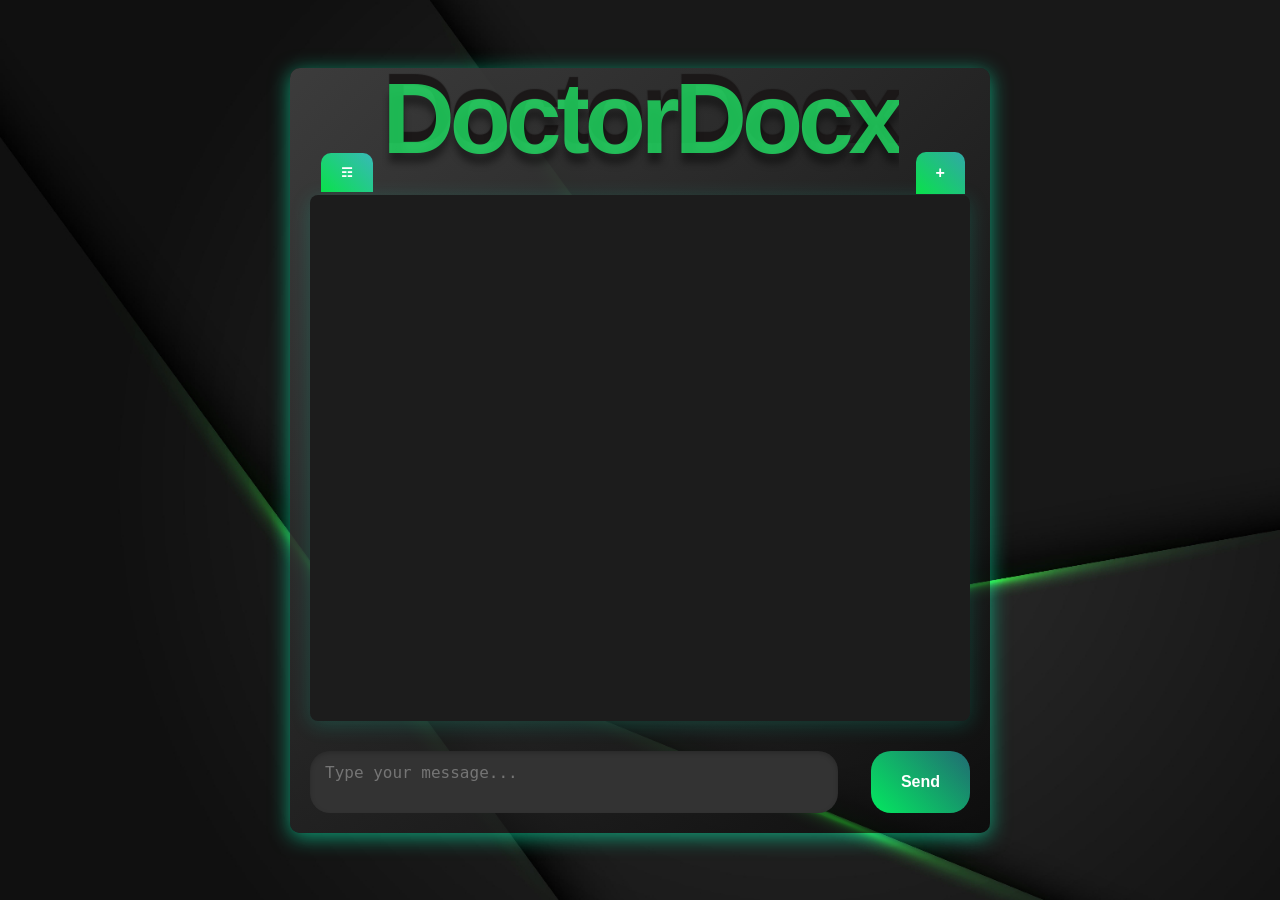
==== templates/index.html @ dd08c889 "first commit" ====
<!DOCTYPE html>
<html lang="en">
<head>
    <meta charset="UTF-8">
    <meta name="viewport" content="width=device-width, initial-scale=1.0">
    <title>DoctorDocx</title>
    <link rel="stylesheet" href="../static/style.css">
</head>
<body>
    <!-- Buttons for Sidebar and Loading Old Chats -->
    

    <div class="chat-container">
        
       <div class="semi-cont">
        <div class="left-buttons-container">
            <button id="old-chats-btn" onclick="openSidebar()">&#9782;</button>
            
        </div>
        <h1>DoctorDocx</h1>
        <div class="right-buttons-container">
            
            <button id="new-chat-btn" onclick="createNewChat()">+</button>
        </div>
       </div>
        <!-- Chat history display area -->
        <div id="chat-history" class="chat-history"></div>

        <!-- Form to submit new messages -->
        <form id="chat-form" class="chat-form">
            <textarea id="user-input" placeholder="Type your message..." rows="2" required></textarea>
            <button type="submit">Send</button>
        </form>
    </div>

    <!-- Sidebar for old chats -->
    <div id="sidebar">
        <a href="javascript:void(0)" class="close-btn" onclick="closeSidebar()">×</a>
        <h2 style="color: #fff; padding-left: 30px;">Chat History</h2>
        <div id="old-chats-list"></div>
    </div>

    <script src="../static/fucn.js"></script>
</body>
</html>
---- static/style.css ----
/* Global styles */
* {
    margin: 0;
    padding: 0;
    box-sizing: border-box;
}

body {
    font-family: 'Segoe UI', Tahoma, Geneva, Verdana, sans-serif;
    background-color: #1a1a1a;
    color: #e4e4e4;
    height: 100vh;
    display: flex;
    justify-content: center;
    align-items: center;
    overflow: hidden;
    background-image: url("photo5.jpg");
    background-repeat: no-repeat;
    background-size: cover;

}

.chat-container {
    width: 700px; /* Wider chat screen */
    max-width: 90%;
    height: 85vh;
    background-image: linear-gradient(135deg,  rgb(60, 60, 60),rgba(0, 0, 0, 0.556));
    border-radius: 10px;
    display: flex;
    flex-direction: column;
    padding: 20px;
    box-shadow: 0 4px 20px rgba(9, 225, 164, 0.662);
}

@import url('https://fonts.googleapis.com/css2?family=Wendy+One&display=swap');



h1 {
  font-size:100px;
  white-space: nowrap;
  overflow: hidden;
  line-height: 220px;
  color: #23ee6ac1;
  text-shadow: 0 10px 7px rgba(0,0,0,0.4),0 -10px 1px #1b1818;
  letter-spacing: -5px;
    margin-left: 35px;
   
}

h1:hover {
  animation: glitch .3s linear infinite;
  cursor: pointer;
}

@keyframes glitch {
  0% {
    transform: translate(0);
  }
  20% {
    transform: translate(-2px, 2px);
  }
  40% {
    transform: translate(-2px, -2px);
  }
  60% {
    transform: translate(2px, 2px);
  }
  80% {
    transform: translate(2px, -2px);
  }
  100% {
    transform: translate(0);
  }
}

.chat-history {
    flex-grow: 1;
    overflow-y: auto;
    padding: 10px;
    margin-top: -5%;
    margin-bottom: 15px;
    background-color: #1c1c1c;
    border-radius: 8px;
    box-shadow: 0 4px 20px rgba(9, 225, 182, 0.2);
    /* Add this to make messages stack vertically */
    display: flex;
    flex-direction: column;
}

.message {
    margin: 10px 0;
    padding: 12px 16px;
    border-radius: 15px;
    word-wrap: break-word;
    max-width: 80%; 
    display: block; 
    position: relative;
    box-shadow: 0 2px 5px rgba(0, 0, 0, 0.2); 
}
/* User messages (blue) */
.user {
    background: linear-gradient(45deg,  rgb(3, 233, 95),rgba(55, 230, 250, 0.719));
    color: white;
    align-self: flex-end;
    text-align: left;
    margin-left: auto;
    margin-right: 0;
    padding: 12px 16px;
    border-radius: 15px 15px 0 15px; /* Rounded corners with a unique style */
    box-shadow: 0 2px 8px rgba(26, 232, 122, 0.5); /* Add a glowing effect */
    word-wrap: break-word;
}

/* Bot messages (gray) */
.bot {
    background-color: #434343;
    color: white;
    align-self: flex-start;
    text-align: left;
    margin-left: 0;
    margin-right: auto;
    padding: 12px 16px;
    border-radius: 15px 15px 15px 0; /* Rounded corners with a unique style */
    box-shadow: 0 2px 5px rgba(0, 0, 0, 0.2); /* Add a shadow for depth */
    word-wrap: break-word;
}

/* Adjustments for small messages */
.message {
    min-width: 80px; /* Ensure even very short messages have some width */
    padding: 12px 16px;
}

.chat-form textarea {
    width: 80%;
    padding: 12px 15px;
    border-radius: 20px;
    border: none;
    background-color: #333;
    color: #fff;
    font-size: 16px;
    resize: none; /* Disable resizing */
    outline: none; /* Remove focus outline */
    box-shadow: inset 0 2px 5px rgba(0, 0, 0, 0.2);
    transition: box-shadow 0.3s ease, background-color 0.3s ease;
}

.chat-form textarea:focus {
    box-shadow: 0 0 8px rgba(12, 239, 103, 0.805);
    background-color: #444;
}


.message code {
    background-color: #333;
    padding: 8px;
    border-radius: 5px;
    color: #e4e4e4;
}

.chat-form {
    display: flex;
    justify-content: space-between;
    margin-top: 15px;
}

.chat-form input[type="text"] {
    width: 80%;
    padding: 12px;
    border-radius: 20px;
    border: none;
    background-color: #333;
    color: #fff;
    font-size: 16px;
}
.chat-form button {
    width: 15%;
    padding: 12px;
    border-radius: 20px;
    font-size: 16px;
    font-weight: 700;
    color: white;
    border: none;
    cursor: pointer;
    position: relative;
    overflow: hidden;
    background: linear-gradient(45deg,  rgb(3, 233, 95),rgba(55, 230, 250, 0.419));
    z-index: 1;
    transition: color 0.3s ease; /* Smooth color transition for text */
}

.chat-form button::after {
    content: "";
    position: absolute;
    top: 0;
    left: 0;
    right: 0;
    bottom: 0;
    background-image: linear-gradient(-225deg,  rgba(55, 230, 250, 0.425),);
    z-index: -1; /* Ensures it stays behind the button content */
    opacity: 0;
    transition: opacity 1s ease-in-out
}

.chat-form button:hover::after {
    opacity: 1;
}


/* Code block formatting */
pre {
    background-color: #333;
    padding: 12px;
    border-radius: 8px;
    font-size: 14px;
    word-wrap: break-word;
}

code {
    color: #f1f1f1;
}

/* Scroll bar */
.chat-history::-webkit-scrollbar {
    width: 8px;
}

.chat-history::-webkit-scrollbar-thumb {
    background-color: #555;
    border-radius: 10px;
    box-shadow: 0 4px 20px rgba(178, 9, 225, 0.662); 
    
}

.chat-history::-webkit-scrollbar-track {
    background-color: #222;
    box-shadow: 0 4px 20px rgba(178, 9, 225, 0.662);
}

/* Sidebar for loading old chats */
#sidebar {
    height: 100%;
    width: 0;
    position: fixed;
    top: 0;
    left: 0;
    background-color: #333;
    overflow-x: hidden;
    transition: 0.5s;
    padding-top: 60px;
    z-index: 1;
}

#sidebar a {
    padding: 8px 8px 8px 32px;
    text-decoration: none;
    font-size: 20px;
    color: #818181;
    display: block;
    transition: 0.3s;
}

#sidebar a:hover {
    color: #f1f1f1;
}

#sidebar .close-btn {
    position: absolute;
    top: 0;
    right: 25px;
    font-size: 36px;
    margin-left: 50px;
}


#load-chats-btn {
    width: 15%;
    padding: 12px;
    border-radius: 20px;
    color: white;
    border: none;
    cursor: pointer;
    position: relative;
    overflow: hidden;
    background: linear-gradient(45deg,  rgb(105, 1, 129),rgba(55, 230, 250, 0.419));
    z-index: 1;
    transition: color 0.3s ease; /* Smooth color transition for text */
}

#load-chats-btn::after {
    content: "";
    position: absolute;
    top: 0;
    left: 0;
    right: 0;
    bottom: 0;
    background-image: linear-gradient(-225deg,  rgba(55, 230, 250, 0.425),rgb(105, 1, 129));
    z-index: -1; /* Ensures it stays behind the button content */
    opacity: 0;
    transition: opacity 1s ease-in-out;
}

#load-chats-btn:hover::after {
    opacity: 1;
}


/* Position the right-buttons-container on the rightmost side of the page */
.right-buttons-container {
    
    position:relative;
    /* top: 50%;
    right: 20px; */
    /* transform: translateY(-50%); */
    /* display: flex;
    flex-direction: column; */
    /* gap: 15px; */
    display: flex;
    margin-left: -2%;
    justify-content: center;
    align-items: center;
    z-index: 1000; /* Ensure buttons are above other elements */
    
}

.right-buttons-container button {
    padding: 12px 20px;
    margin-top: 220%;
    margin-left: 125%;
    border-radius: 0px;
    background: linear-gradient(225deg, rgba(57, 236, 236, 0.66), rgb(9, 225, 74));
    color: white;
    font-size: 16px;
    font-weight: 600;
    border: none;
    cursor: pointer;
    border-radius: 10px 10px 0px 0px;
    border-width: 5px, solid ,black;
    transition: background-image 0.5s ease-in-out;
}

.right-buttons-container button:hover {
    background: linear-gradient(45deg, rgb(105, 1, 129), rgb(55, 230, 250));
}

.left-buttons-container {
    position:relative;
    /* top: 50%;
    right: 20px; */
    /* transform: translateY(-50%); */
    /* display: flex;
    flex-direction: column; */
    /* gap: 15px; */
    display: flex;
    margin-left: -2%;
    justify-content: center;
    align-items: center;
    z-index: 1000; /* Ensure buttons are above other elements */
}

.left-buttons-container button {
    padding: 12px 20px;
    margin-top: 210%;
    margin-left: 100%;
    border-radius: 0px;
    background: linear-gradient(225deg, rgba(57, 236, 236, 0.716), rgb(9, 225, 74));
    font-size: 13px;
    font-weight: 600;
    color: white;
    border-radius: 10px 10px 0px 0px;
    border: none;
    cursor: pointer;
    transition: background-image 0.5s ease-in-out;
}

.left-buttons-container button:hover {
    background: linear-gradient(45deg, rgb(105, 1, 129), rgb(55, 230, 250));
}

.semi-cont{
    margin-top: -12%;
    margin-right: -10%;
    display: flex;
}
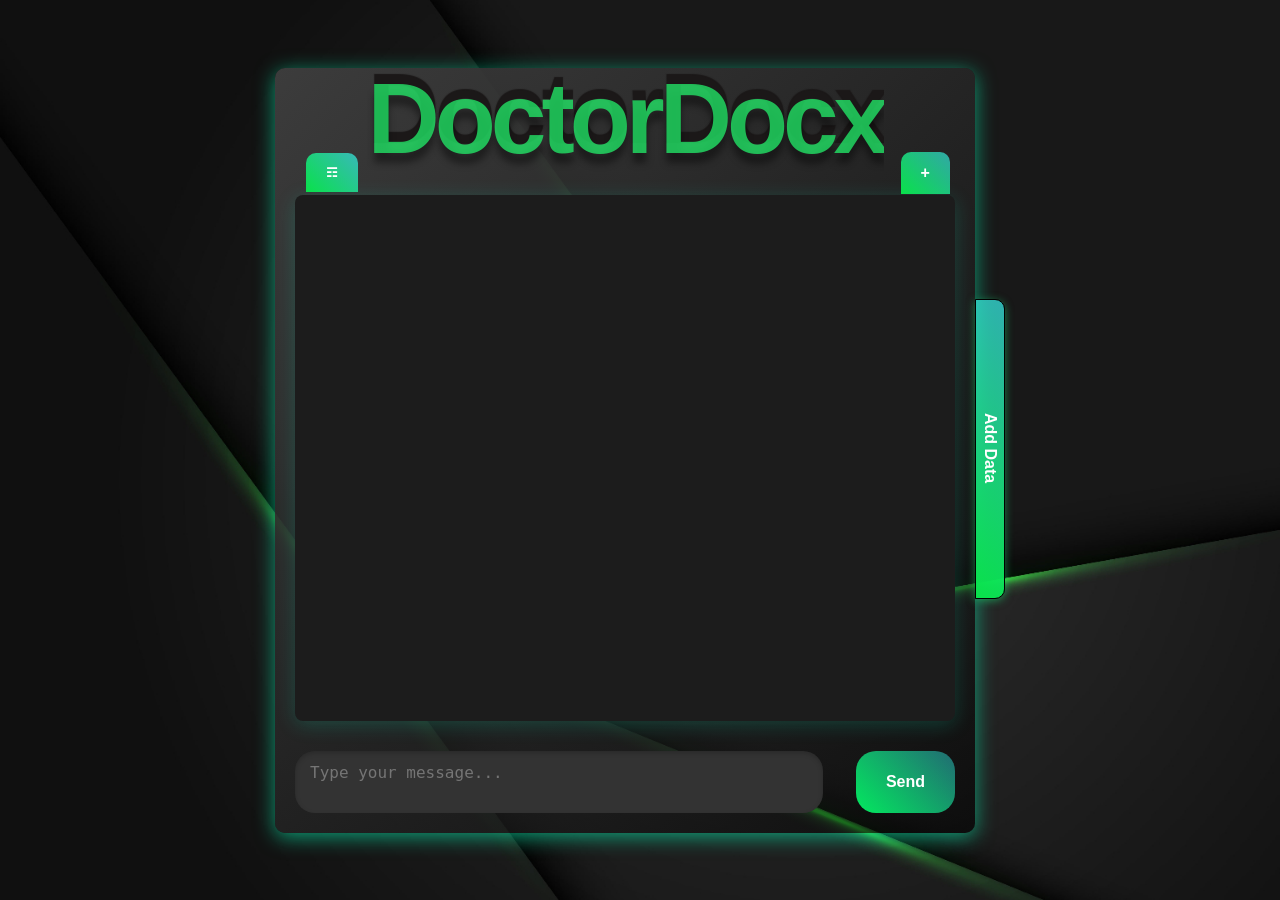
==== commit cb6e88de: "many changes" ====
--- a/templates/index.html
+++ b/templates/index.html
@@ -32,6 +32,13 @@
             <button type="submit">Send</button>
         </form>
     </div>
+    <div id="long-button-container">
+            
+        <a href="/pdf">
+            <button id="long-button">Add Data</button>
+        </a>
+          
+    </div>
 
     <!-- Sidebar for old chats -->
     <div id="sidebar">
--- a/static/style.css
+++ b/static/style.css
@@ -382,4 +382,27 @@
     margin-top: -12%;
     margin-right: -10%;
     display: flex;
-}+}
+
+
+
+#long-button {
+    height: 300px;
+    width: 30px;
+    background: linear-gradient(225deg, rgba(57, 236, 236, 0.716), rgb(9, 225, 74));
+    
+    justify-content: center; 
+    align-items: center; 
+    writing-mode: vertical-lr; 
+    text-orientation: mixed; 
+    font-size: 16px; 
+    font-weight: bold; 
+    color: #ffffff; 
+    border: 1px solid black;
+    border-radius: 0px 10px 10px 0px; 
+    cursor: pointer;
+    transform: rotate(0deg); 
+    text-decoration: none; 
+    box-shadow: 0 2px 8px rgba(26, 232, 122, 0.5);
+}
+
